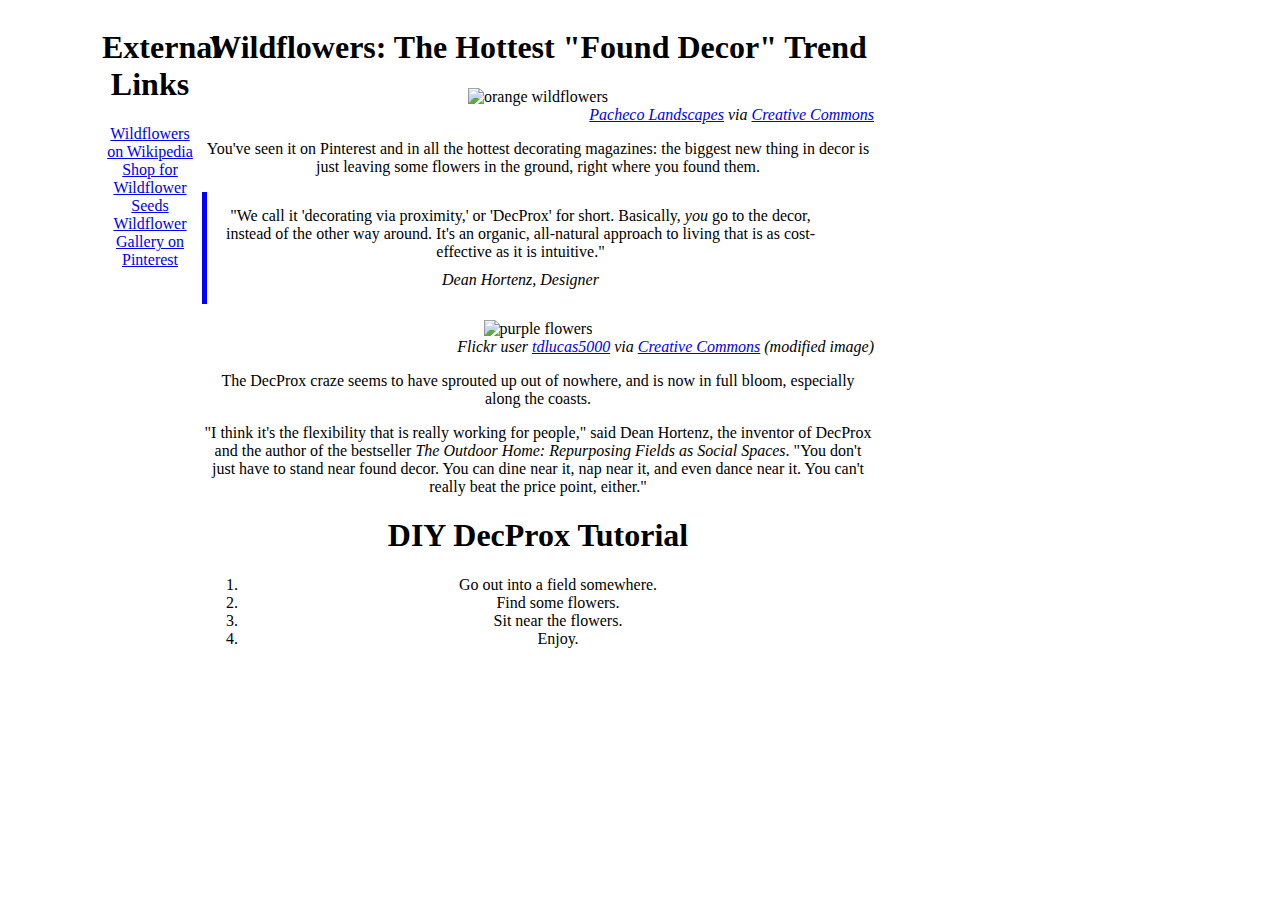
==== css/responsive-design/index.html @ 1b4d2a7c "Index and style finished" ====
<!DOCTYPE html>
<html>
<head>
  <title>Wildflowers Article</title>
  <link rel="stylesheet" type="text/css" href="style.css">
  </head>
</head>
<body>
<div id="page-wrap">
  <section id="external-links">
    <h1>External Links</h1>
    <ul>
      <li><a href="https://en.wikipedia.org/wiki/Wildflower">Wildflowers on Wikipedia</a></li>
      <li><a href="http://www.americanmeadows.com/wildflower-seeds">Shop for Wildflower Seeds</a></li>
      <li><a href="https://www.pinterest.com/pscheen/wildflowers/">Wildflower Gallery on Pinterest</a></li>
    </ul>
  </section>
  <main>
    <h1>Wildflowers: The Hottest "Found Decor" Trend</h1>
    <figure>
      <img src="images/orange_flowers.jpg" alt="orange wildflowers">
      <figcaption><a href="https://www.flickr.com/photos/pachecophotography/5595444482/in/[base64]">Pacheco Landscapes</a> via <a href="https://creativecommons.org/licenses/by-nd/2.0/">Creative Commons</a></figcaption>
    </figure>
    <p>You've seen it on Pinterest and in all the hottest decorating magazines: the biggest new thing in decor is just leaving some flowers in the ground, right where you found them.</p>
    <blockquote>
      "We call it 'decorating via proximity,' or 'DecProx' for short. Basically, <em>you</em> go to the decor, instead of the other way around. It's an organic, all-natural approach to living that is as cost-effective as it is intuitive."
      <cite>Dean Hortenz, Designer</cite>
    </blockquote>
    <figure>
      <img src="images/purple_flowers.jpg" alt="purple flowers">
      <figcaption>Flickr user <a href="https://www.flickr.com/photos/tdlucas5000/16589511247/in/[base64]">tdlucas5000</a> via <a href="https://creativecommons.org/licenses/by/2.0/">Creative Commons</a> (modified image)</figcaption>
    </figure>
    <p>The DecProx craze seems to have sprouted up out of nowhere, and is now in full bloom, especially along the coasts.</p>
    <p>"I think it's the flexibility that is really working for people," said Dean Hortenz, the inventor of DecProx and the author of the bestseller <em>The Outdoor Home: Repurposing Fields as Social Spaces</em>. "You don't just have to stand near found decor. You can dine near it, nap near it, and even dance near it. You can't really beat the price point, either."</p>
    <h1 id="list">DIY DecProx Tutorial</h1>
    <ol>
      <li>Go out into a field somewhere.</li>
      <li>Find some flowers.</li>
      <li>Sit near the flowers.</li>
      <li>Enjoy.</li>
    </ol>
  </main>
</div>
</body>
</html>
---- css/responsive-design/style.css ----
body{
  max-width: 960px;
  min-width: 427px;
  text-align: center;
}

#page-wrap {
  margin: auto;
  width: 960px;
}
 
#external-links {
  width: 10%;
  display: inline-block;
  vertical-align: top;
}

main {
  width: 70%;
  display: inline-block;
}

blockquote {
  border-left: 5px solid blue;
  padding: 15px;
  margin-left: 0px;
}

cite {
  display: block;
  margin-top: 10px;
}

#external-links ul {
  list-style-type: none;
  padding-left: 0px;
}

/* you're welcome to edit the
image, figure, and figcaption CSS if you'd like, 
but it's optional! */
img {
  width: 100%;
}

figure {
  margin-left: 0px;
  margin-right: 0px;
}

figcaption {
  font-style: italic;
  text-align: right;
}

@media screen and (max-width: 427px) {
  blockquote {
  font-size: 30px;
  }
}


@media screen and (max-width: 427px) {
  #list {
  color: blue;
  }
}

/*
@media screen and (max-width: 500px) {
  body {
    background-color: hotpink;
  }
}
*/
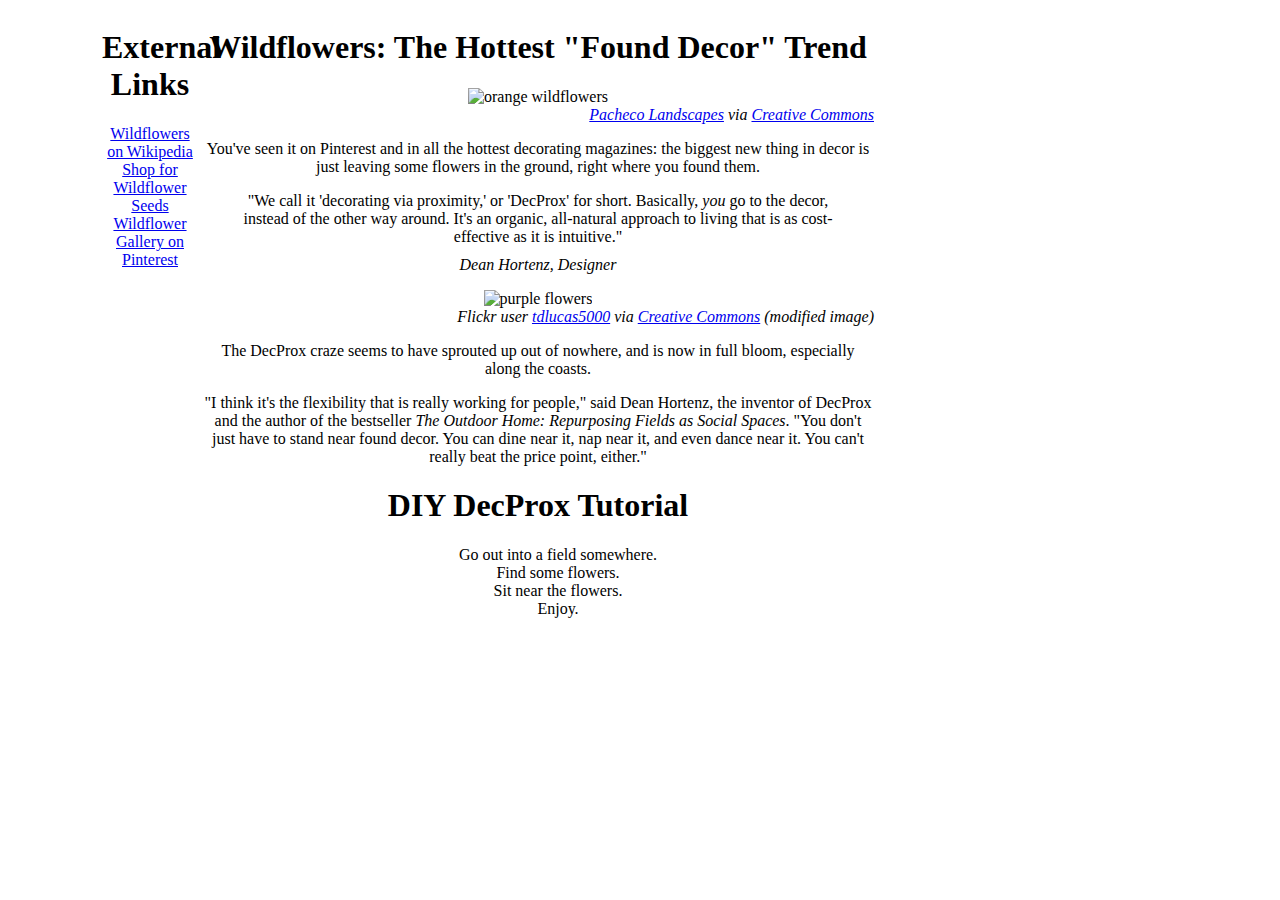
==== commit b7206546: "had to add class to main because sublime wouldn't register it" ====
--- a/css/responsive-design/index.html
+++ b/css/responsive-design/index.html
@@ -15,7 +15,7 @@
       <li><a href="https://www.pinterest.com/pscheen/wildflowers/">Wildflower Gallery on Pinterest</a></li>
     </ul>
   </section>
-  <main>
+  <main class="main">
     <h1>Wildflowers: The Hottest "Found Decor" Trend</h1>
     <figure>
       <img src="images/orange_flowers.jpg" alt="orange wildflowers">
--- a/css/responsive-design/style.css
+++ b/css/responsive-design/style.css
@@ -1,13 +1,10 @@
-body{
-  max-width: 960px;
-  min-width: 427px;
-  text-align: center;
-}
+
 
 #page-wrap {
   margin: auto;
   width: 960px;
 }
+
  
 #external-links {
   width: 10%;
@@ -15,9 +12,16 @@
   vertical-align: top;
 }
 
-main {
+body{
+  max-width: 960px;
+  min-width: 427px;
+  text-align: center;
+}
+.main {
   width: 70%;
   display: inline-block;
+}
+
 }
 
 blockquote {
@@ -52,6 +56,9 @@
   font-style: italic;
   text-align: right;
 }
+ol {
+  list-style-type: none;
+}
 
 @media screen and (max-width: 427px) {
   blockquote {
